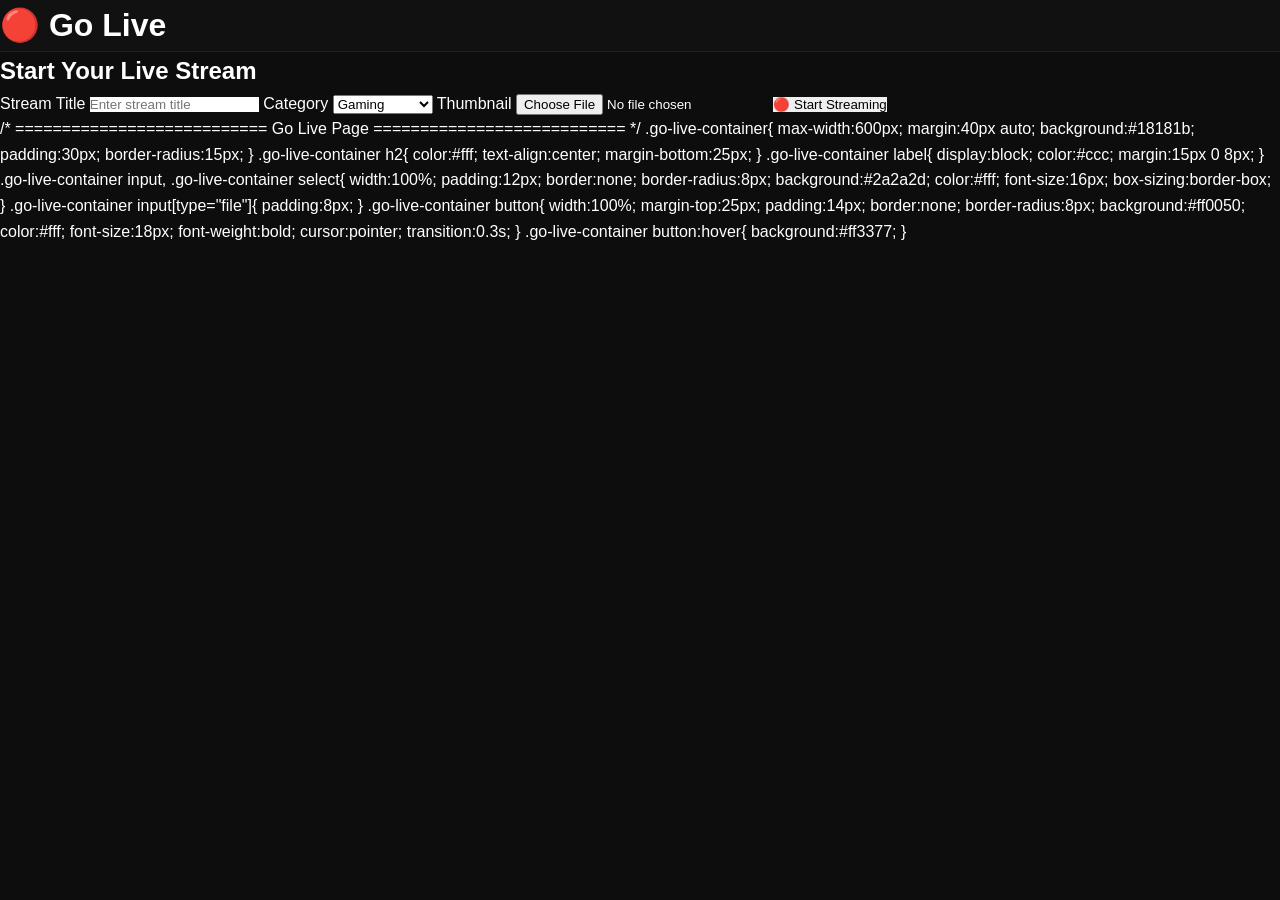
==== golive.html @ 5b20e2c6 "Create golive.html" ====
<!DOCTYPE html>
<html lang="en">
<head>
    <meta charset="UTF-8">
    <meta name="viewport" content="width=device-width, initial-scale=1.0">
    <title>Go Live - Monsta Live</title>
    <link rel="stylesheet" href="style.css">
</head>
<body>

<header class="stream-header">
    <h1>🔴 Go Live</h1>
</header>

<div class="go-live-container">

    <h2>Start Your Live Stream</h2>

    <form id="goLiveForm">

        <label>Stream Title</label>
        <input
            type="text"
            id="streamTitle"
            placeholder="Enter stream title"
            required
        >

        <label>Category</label>

        <select id="category">
            <option>Gaming</option>
            <option>Music</option>
            <option>Sports</option>
            <option>Just Chatting</option>
            <option>Education</option>
        </select>

        <label>Thumbnail</label>

        <input type="file">

        <button type="submit">
            🔴 Start Streaming
        </button>

    </form>

</div>

<script src="script.js"></script>

</body>
</html>
/* ===========================
   Go Live Page
=========================== */

.go-live-container{
    max-width:600px;
    margin:40px auto;
    background:#18181b;
    padding:30px;
    border-radius:15px;
}

.go-live-container h2{
    color:#fff;
    text-align:center;
    margin-bottom:25px;
}

.go-live-container label{
    display:block;
    color:#ccc;
    margin:15px 0 8px;
}

.go-live-container input,
.go-live-container select{
    width:100%;
    padding:12px;
    border:none;
    border-radius:8px;
    background:#2a2a2d;
    color:#fff;
    font-size:16px;
    box-sizing:border-box;
}

.go-live-container input[type="file"]{
    padding:8px;
}

.go-live-container button{
    width:100%;
    margin-top:25px;
    padding:14px;
    border:none;
    border-radius:8px;
    background:#ff0050;
    color:#fff;
    font-size:18px;
    font-weight:bold;
    cursor:pointer;
    transition:0.3s;
}

.go-live-container button:hover{
    background:#ff3377;
}
---- style.css ----
/* ==========================================================
   MONSTA LIVE
   Version: 1.0
   Mobile First Streaming Platform
========================================================== */

/* RESET */

*{
    margin:0;
    padding:0;
    box-sizing:border-box;
}

html{
    scroll-behavior:smooth;
}

body{
    font-family:Arial, Helvetica, sans-serif;
    background:#0d0d0d;
    color:#ffffff;
    line-height:1.6;
}

img{
    max-width:100%;
    display:block;
}

a{
    text-decoration:none;
    color:inherit;
}

ul{
    list-style:none;
}

button{
    cursor:pointer;
    border:none;
    outline:none;
    transition:.3s;
}

input{
    outline:none;
    border:none;
}

/* ==========================
   CONTAINER
========================== */

.container{
    width:92%;
    max-width:1300px;
    margin:auto;
}

/* ==========================
   HEADER
========================== */

header{
    width:100%;
    background:#111111;
    position:sticky;
    top:0;
    z-index:1000;
    border-bottom:1px solid #202020;
}

.navbar{

    height:70px;

    display:flex;

    justify-content:space-between;

    align-items:center;

}

.logo{

    font-size:28px;

    font-weight:bold;

    color:#ff0066;

}

.logo span{

    color:#ffffff;

}

.nav-links{

    display:flex;

    gap:30px;

}

.nav-links a{

    color:#dddddd;

    transition:.3s;

}

.nav-links a:hover{

    color:#ff0066;

}

.search-box{

    display:flex;

    align-items:center;

    background:#1d1d1d;

    border-radius:50px;

    overflow:hidden;

}

.search-box input{

    background:transparent;

    color:#ffffff;

    padding:12px 15px;

    width:220px;

}

.search-box button{

    background:#ff0066;

    color:#ffffff;

    padding:12px 18px;

}

/* ==========================
   HERO
========================== */

.hero{

    min-height:85vh;

    display:flex;

    align-items:center;

    justify-content:center;

    text-align:center;

    background:linear-gradient(
        rgba(0,0,0,.75),
        rgba(0,0,0,.75)
    ),
    url("https://images.unsplash.com/photo-1542751110-97427bbecf20?auto=format&fit=crop&w=1600&q=80");

    background-size:cover;

    background-position:center;

}

.hero-content{

    width:90%;

    max-width:700px;

}

.hero h1{

    font-size:55px;

    margin-bottom:20px;

}

.hero p{

    color:#cccccc;

    font-size:20px;

    margin-bottom:30px;

}

.hero-btn{

    display:inline-block;

    background:#ff0066;

    color:#ffffff;

    padding:15px 35px;

    border-radius:40px;

    font-size:18px;

    transition:.3s;

}

.hero-btn:hover{

    transform:translateY(-4px);

    background:#e6005c;

}
/* ==========================================================
   FEATURED STREAMS
========================================================== */

.section-title{
    font-size:32px;
    margin:60px 0 30px;
    text-align:center;
}

.stream-grid{
    display:grid;
    grid-template-columns:repeat(auto-fit,minmax(300px,1fr));
    gap:25px;
    margin-bottom:60px;
}

.stream-card{
    background:#181818;
    border-radius:18px;
    overflow:hidden;
    transition:.3s;
    border:1px solid #252525;
}

.stream-card:hover{
    transform:translateY(-8px);
    box-shadow:0 15px 35px rgba(0,0,0,.4);
}

.stream-thumbnail{
    position:relative;
}

.stream-thumbnail img{
    width:100%;
    height:220px;
    object-fit:cover;
}

.live-tag{
    position:absolute;
    top:15px;
    left:15px;
    background:#ff0000;
    color:#fff;
    padding:6px 14px;
    border-radius:30px;
    font-size:13px;
    font-weight:bold;
}

.viewers{
    position:absolute;
    bottom:15px;
    right:15px;
    background:rgba(0,0,0,.75);
    padding:6px 12px;
    border-radius:30px;
    font-size:13px;
}

.stream-info{
    padding:20px;
}

.stream-info h3{
    margin-bottom:8px;
}

.stream-info p{
    color:#aaaaaa;
    font-size:15px;
}

.follow-btn{
    margin-top:18px;
    background:#ff0066;
    color:#fff;
    width:100%;
    padding:14px;
    border-radius:10px;
    font-size:16px;
}

.follow-btn:hover{
    background:#e0005b;
}

/* ==========================================================
   CATEGORIES
========================================================== */

.category-grid{
    display:grid;
    grid-template-columns:repeat(auto-fit,minmax(180px,1fr));
    gap:20px;
    margin-bottom:60px;
}

.category-card{
    background:#181818;
    text-align:center;
    padding:35px 20px;
    border-radius:18px;
    transition:.3s;
}

.category-card:hover{
    background:#ff0066;
    transform:translateY(-5px);
}

.category-icon{
    font-size:45px;
    margin-bottom:15px;
}

.category-card h3{
    font-size:18px;
}

/* ==========================================================
   TRENDING CREATORS
========================================================== */

.creator-list{
    display:grid;
    gap:18px;
    margin-bottom:60px;
}

.creator-card{
    background:#181818;
    display:flex;
    align-items:center;
    justify-content:space-between;
    padding:18px;
    border-radius:15px;
}

.creator-left{
    display:flex;
    align-items:center;
    gap:15px;
}

.creator-left img{
    width:70px;
    height:70px;
    border-radius:50%;
    object-fit:cover;
}

.creator-name{
    font-size:18px;
    margin-bottom:5px;
}

.creator-followers{
    color:#9f9f9f;
    font-size:14px;
}/* ==========================================================
   STREAM PAGE
========================================================== */

.stream-page{
    width:92%;
    max-width:1300px;
    margin:40px auto;
}

.video-player{
    position:relative;
    background:#000;
    border-radius:18px;
    overflow:hidden;
}

.video-player video{
    width:100%;
    display:block;
    border-radius:18px;
}

.live-badge{
    position:absolute;
    top:15px;
    left:15px;
    background:#ff0000;
    color:#fff;
    padding:8px 16px;
    border-radius:30px;
    font-size:14px;
    font-weight:bold;
    z-index:2;
}

.stream-details{
    background:#181818;
    margin-top:25px;
    padding:25px;
    border-radius:18px;
}

.stream-details h2{
    margin-bottom:10px;
}

.stream-details p{
    color:#bdbdbd;
    margin-bottom:8px;
}

.stream-actions{
    display:flex;
    gap:15px;
    margin-top:20px;
    flex-wrap:wrap;
}

.like-btn,
.watch-btn{

    padding:14px 24px;

    border-radius:10px;

    color:#fff;

    font-size:16px;

}

.like-btn{

    background:#333;

}

.like-btn:hover{

    background:#ff3366;

}

.watch-btn{

    background:#ff0000;

}

.watch-btn:hover{

    background:#cc0000;

}

/* ==========================================================
   LIVE CHAT
========================================================== */

.live-chat{

    background:#181818;

    margin-top:40px;

    border-radius:18px;

    padding:25px;

}

.live-chat h2{

    margin-bottom:20px;

}

.chat-box{

    background:#101010;

    height:320px;

    overflow-y:auto;

    border-radius:12px;

    padding:20px;

}

.chat-box p{

    margin-bottom:12px;

}

.chat-input{

    display:flex;

    gap:10px;

    margin-top:20px;

}

.chat-input input{

    flex:1;

    background:#222;

    color:#fff;

    padding:14px;

    border-radius:10px;

}

.chat-input button{

    background:#ff0066;

    color:#fff;

    padding:14px 22px;

    border-radius:10px;

}

.chat-input button:hover{

    background:#e0005b;

}/* ==========================================================
   RECOMMENDED STREAMS
========================================================== */

.recommended{
    margin-top:60px;
}

.recommend-grid{
    display:grid;
    grid-template-columns:repeat(auto-fit,minmax(260px,1fr));
    gap:25px;
}

.recommend-card{
    background:#181818;
    border-radius:18px;
    overflow:hidden;
    transition:.3s;
    border:1px solid #242424;
}

.recommend-card:hover{
    transform:translateY(-6px);
    box-shadow:0 15px 30px rgba(0,0,0,.35);
}

.recommend-card img{
    width:100%;
    height:180px;
    object-fit:cover;
}

.recommend-card h3{
    padding:18px 18px 8px;
}

.recommend-card p{
    padding:0 18px 18px;
    color:#a9a9a9;
}

/* ==========================================================
   LOGIN & SIGNUP
========================================================== */

.auth-page{
    min-height:100vh;
    display:flex;
    justify-content:center;
    align-items:center;
    padding:40px 20px;
}

.auth-card{
    width:100%;
    max-width:420px;
    background:#181818;
    border-radius:18px;
    padding:35px;
    border:1px solid #262626;
}

.auth-card h1{
    text-align:center;
    margin-bottom:25px;
}

.auth-card input{
    width:100%;
    background:#222;
    color:#fff;
    padding:15px;
    border-radius:10px;
    margin-bottom:18px;
}

.auth-card button{
    width:100%;
    background:#ff0066;
    color:#fff;
    padding:15px;
    border-radius:10px;
    font-size:16px;
}

.auth-card button:hover{
    background:#e0005b;
}

.auth-card p{
    text-align:center;
    margin-top:20px;
    color:#bdbdbd;
}

.auth-card a{
    color:#ff0066;
}

/* ==========================================================
   PROFILE PAGE
========================================================== */

.profile-header{
    text-align:center;
    padding:60px 20px;
}

.profile-avatar{
    width:140px;
    height:140px;
    border-radius:50%;
    object-fit:cover;
    margin:auto;
    border:4px solid #ff0066;
}

.profile-header h2{
    margin-top:20px;
}

.profile-header p{
    color:#bcbcbc;
    margin-top:10px;
}

.profile-stats{
    display:grid;
    grid-template-columns:repeat(3,1fr);
    gap:20px;
    width:90%;
    max-width:700px;
    margin:40px auto;
}

.stat-box{
    background:#181818;
    padding:25px;
    text-align:center;
    border-radius:15px;
}

.stat-box h3{
    color:#ff0066;
    font-size:28px;
}

.stat-box span{
    color:#bcbcbc;
}/* ==========================================================
   FOOTER
========================================================== */

footer{
    background:#111111;
    margin-top:80px;
    border-top:1px solid #222;
    padding:50px 0 25px;
}

.footer-grid{
    width:92%;
    max-width:1300px;
    margin:auto;
    display:grid;
    grid-template-columns:repeat(auto-fit,minmax(220px,1fr));
    gap:30px;
}

.footer-column h3{
    margin-bottom:18px;
    color:#ff0066;
}

.footer-column p,
.footer-column a{
    color:#b5b5b5;
    margin-bottom:10px;
    display:block;
    transition:.3s;
}

.footer-column a:hover{
    color:#ffffff;
}

.footer-bottom{
    width:92%;
    max-width:1300px;
    margin:40px auto 0;
    padding-top:20px;
    border-top:1px solid #222;
    text-align:center;
    color:#888;
}

/* ==========================================================
   UTILITIES
========================================================== */

.text-center{
    text-align:center;
}

.mt-1{
    margin-top:10px;
}

.mt-2{
    margin-top:20px;
}

.mt-3{
    margin-top:30px;
}

.mt-4{
    margin-top:40px;
}

.mb-1{
    margin-bottom:10px;
}

.mb-2{
    margin-bottom:20px;
}

.mb-3{
    margin-bottom:30px;
}

.mb-4{
    margin-bottom:40px;
}

.hidden{
    display:none;
}

/* ==========================================================
   MOBILE
========================================================== */

@media(max-width:900px){

    .navbar{
        flex-direction:column;
        height:auto;
        padding:20px 0;
        gap:18px;
    }

    .nav-links{
        flex-wrap:wrap;
        justify-content:center;
        gap:18px;
    }

    .search-box{
        width:100%;
    }

    .search-box input{
        width:100%;
    }

    .hero h1{
        font-size:38px;
    }

    .hero p{
        font-size:17px;
    }

    .stream-actions{
        flex-direction:column;
    }

    .profile-stats{
        grid-template-columns:1fr;
    }

}

@media(max-width:600px){

    .hero{
        min-height:70vh;
    }

    .hero h1{
        font-size:30px;
    }

    .section-title{
        font-size:26px;
    }

    .stream-grid,
    .recommend-grid,
    .category-grid{
        grid-template-columns:1fr;
    }

    .chat-input{
        flex-direction:column;
    }

    .chat-input button{
        width:100%;
    }
/* ==========================================================
   ANIMATIONS
========================================================== */

@keyframes fadeIn{

    from{
        opacity:0;
        transform:translateY(20px);
    }

    to{
        opacity:1;
        transform:translateY(0);
    }

}

@keyframes pulse{

    0%{
        transform:scale(1);
    }

    50%{
        transform:scale(1.08);
    }

    100%{
        transform:scale(1);
    }

}

.hero-content,
.stream-card,
.category-card,
.creator-card,
.recommend-card,
.auth-card,
.profile-header,
.stat-box{

    animation:fadeIn .8s ease;

}

.live-tag,
.live-badge{

    animation:pulse 1.5s infinite;

}

/* ==========================================================
   CUSTOM SCROLLBAR
========================================================== */

::-webkit-scrollbar{

    width:10px;

}

::-webkit-scrollbar-track{

    background:#111;

}

::-webkit-scrollbar-thumb{

    background:#ff0066;
    border-radius:20px;

}

::-webkit-scrollbar-thumb:hover{

    background:#e0005b;

}

/* ==========================================================
   SELECTION
========================================================== */

::selection{

    background:#ff0066;
    color:#ffffff;

}

/* ==========================================================
   FOCUS
========================================================== */

button:focus,
input:focus{

    box-shadow:0 0 0 3px rgba(255,0,102,.35);

}

/* ==========================================================
   END OF FILE
========================================================== */
}
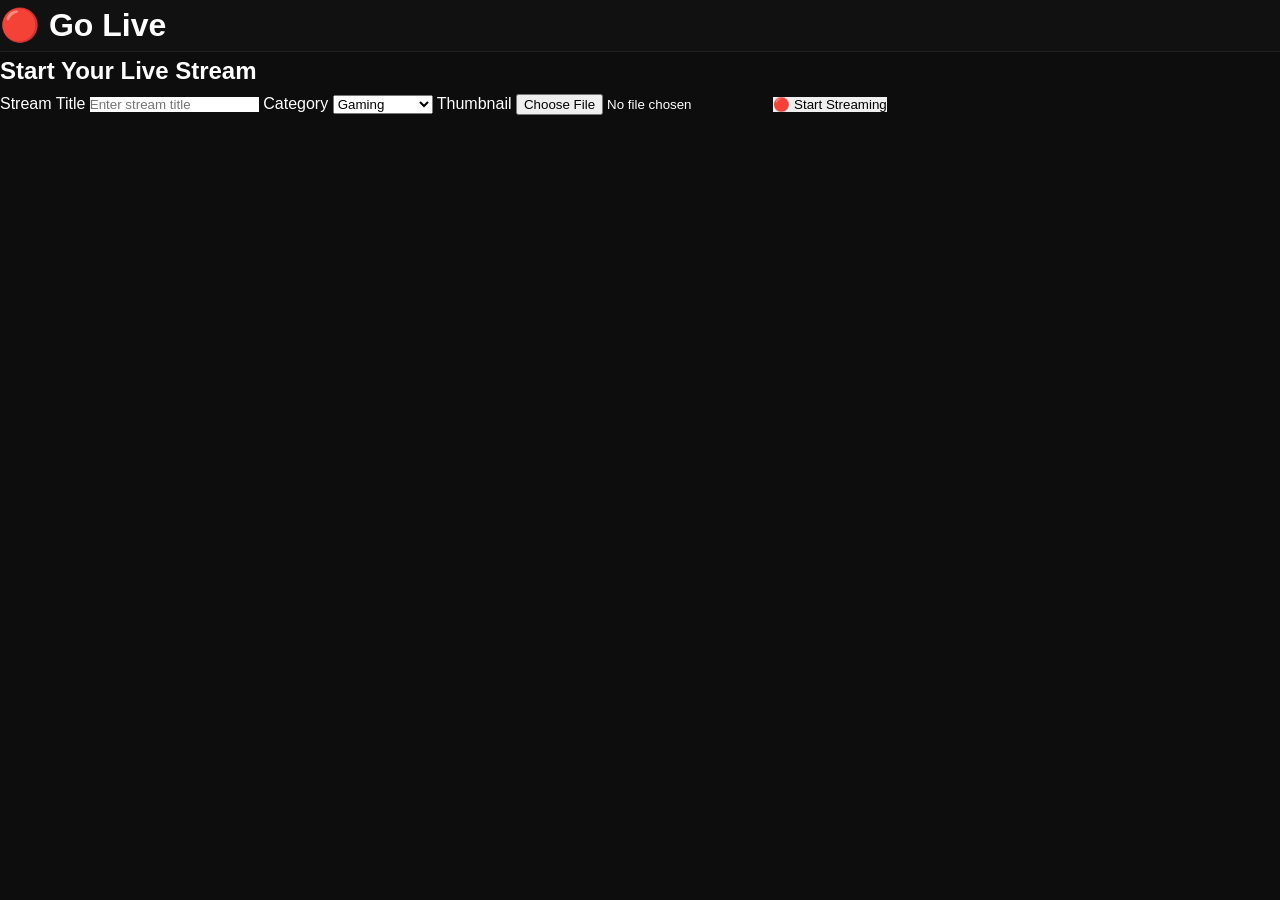
==== commit 5c69f6c1: "Update golive.html" ====
--- a/golive.html
+++ b/golive.html
@@ -52,60 +52,3 @@
 
 </body>
 </html>
-/* ===========================
-   Go Live Page
-=========================== */
-
-.go-live-container{
-    max-width:600px;
-    margin:40px auto;
-    background:#18181b;
-    padding:30px;
-    border-radius:15px;
-}
-
-.go-live-container h2{
-    color:#fff;
-    text-align:center;
-    margin-bottom:25px;
-}
-
-.go-live-container label{
-    display:block;
-    color:#ccc;
-    margin:15px 0 8px;
-}
-
-.go-live-container input,
-.go-live-container select{
-    width:100%;
-    padding:12px;
-    border:none;
-    border-radius:8px;
-    background:#2a2a2d;
-    color:#fff;
-    font-size:16px;
-    box-sizing:border-box;
-}
-
-.go-live-container input[type="file"]{
-    padding:8px;
-}
-
-.go-live-container button{
-    width:100%;
-    margin-top:25px;
-    padding:14px;
-    border:none;
-    border-radius:8px;
-    background:#ff0050;
-    color:#fff;
-    font-size:18px;
-    font-weight:bold;
-    cursor:pointer;
-    transition:0.3s;
-}
-
-.go-live-container button:hover{
-    background:#ff3377;
-}
--- a/style.css
+++ b/style.css
@@ -1,3 +1,5 @@
+
+
 /* ==========================================================
    MONSTA LIVE
    Version: 1.0
@@ -399,7 +401,23 @@
 .creator-followers{
     color:#9f9f9f;
     font-size:14px;
-}/* ==========================================================
+}
+.follow-btn{
+    background:#ff0050;
+    color:#fff;
+    border:none;
+    border-radius:8px;
+    padding:10px 20px;
+    font-weight:bold;
+    cursor:pointer;
+    width:auto;
+    margin-top:0;
+}
+
+.follow-btn:hover{
+    background:#ff3377;
+}
+/* ==========================================================
    STREAM PAGE
 ========================================================== */
 
@@ -999,3 +1017,83 @@
    END OF FILE
 ========================================================== */
 }
+/* ===========================
+   Creator Dashboard
+=========================== */
+
+.dashboard{
+    display:grid;
+    grid-template-columns:repeat(auto-fit,minmax(220px,1fr));
+    gap:20px;
+    padding:30px;
+}
+
+.stat-card{
+    background:#1f1f23;
+    padding:25px;
+    border-radius:12px;
+    text-align:center;
+}
+
+.stat-card h2{
+    color:#fff;
+    margin-bottom:10px;
+}
+
+.stat-card p{
+    color:#ff0050;
+    font-size:28px;
+    font-weight:bold;
+}
+
+.dashboard-actions{
+    display:flex;
+    justify-content:center;
+    gap:20px;
+    flex-wrap:wrap;
+    padding:20px 30px 40px;
+}
+
+.dashboard-btn{
+    background:#ff0050;
+    color:#fff;
+    text-decoration:none;
+    padding:14px 24px;
+    border-radius:8px;
+    font-weight:bold;
+    transition:0.3s;
+}
+
+.dashboard-btn:hover{
+    background:#ff3377;
+}
+
+.watch-btn{
+    display:block;
+    width:100%;
+    padding:12px;
+    margin-top:12px;
+    text-align:center;
+    border:none;
+    border-radius:8px;
+    text-decoration:none;
+    font-weight:bold;
+    box-sizing:border-box;
+}
+.follow-btn{
+    display:inline-block;
+    width:auto;
+    padding:12px 20px;
+    border:none;
+    border-radius:8px;
+    font-weight:bold;
+    cursor:pointer;
+}
+.watch-btn{
+    background:#ff0050;
+    color:#fff;
+}
+
+.follow-btn:hover{
+    background:#ff3377;
+}
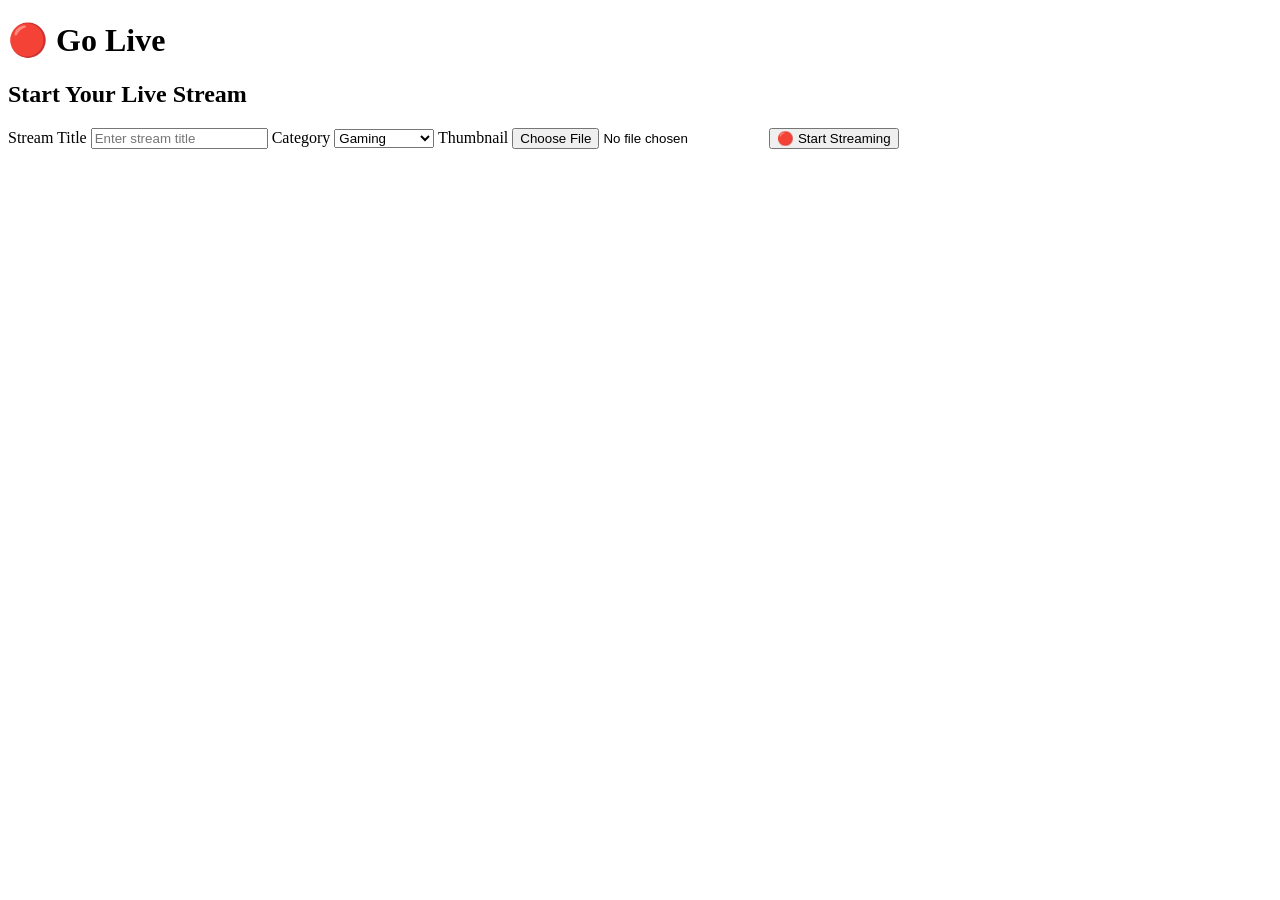
==== commit 6990c3f8: "Update golive.html" ====
--- a/golive.html
+++ b/golive.html
@@ -4,7 +4,7 @@
     <meta charset="UTF-8">
     <meta name="viewport" content="width=device-width, initial-scale=1.0">
     <title>Go Live - Monsta Live</title>
-    <link rel="stylesheet" href="style.css">
+    <link rel="stylesheet" href="style.css?v=2>
 </head>
 <body>
 
--- a/style.css
+++ b/style.css
@@ -544,7 +544,7 @@
     overflow-y:auto;
 
     border-radius:12px;
-
+l
     padding:20px;
 
 }
@@ -1097,3 +1097,58 @@
 .follow-btn:hover{
     background:#ff3377;
 }
+/* ================= Go Live Page ================= */
+
+.go-live-container{
+    max-width:600px;
+    margin:40px auto;
+    background:#18181b;
+    padding:30px;
+    border-radius:15px;
+}
+
+.go-live-container h2{
+    color:#fff;
+    text-align:center;
+    margin-bottom:25px;
+}
+
+.go-live-container label{
+    display:block;
+    color:#ccc;
+    margin:15px 0 8px;
+}
+
+.go-live-container input,
+.go-live-container select{
+    width:100%;
+    padding:12px;
+    border:none;
+    border-radius:8px;
+    background:#2a2a2d;
+    color:#fff;
+    font-size:16px;
+    box-sizing:border-box;
+}
+
+.go-live-container input[type="file"]{
+    padding:8px;
+}
+
+.go-live-container button{
+    width:100%;
+    margin-top:25px;
+    padding:14px;
+    border:none;
+    border-radius:8px;
+    background:#ff0050;
+    color:#fff;
+    font-size:18px;
+    font-weight:bold;
+    cursor:pointer;
+    transition:0.3s;
+}
+
+.go-live-container button:hover{
+    background:#ff3377;
+}
